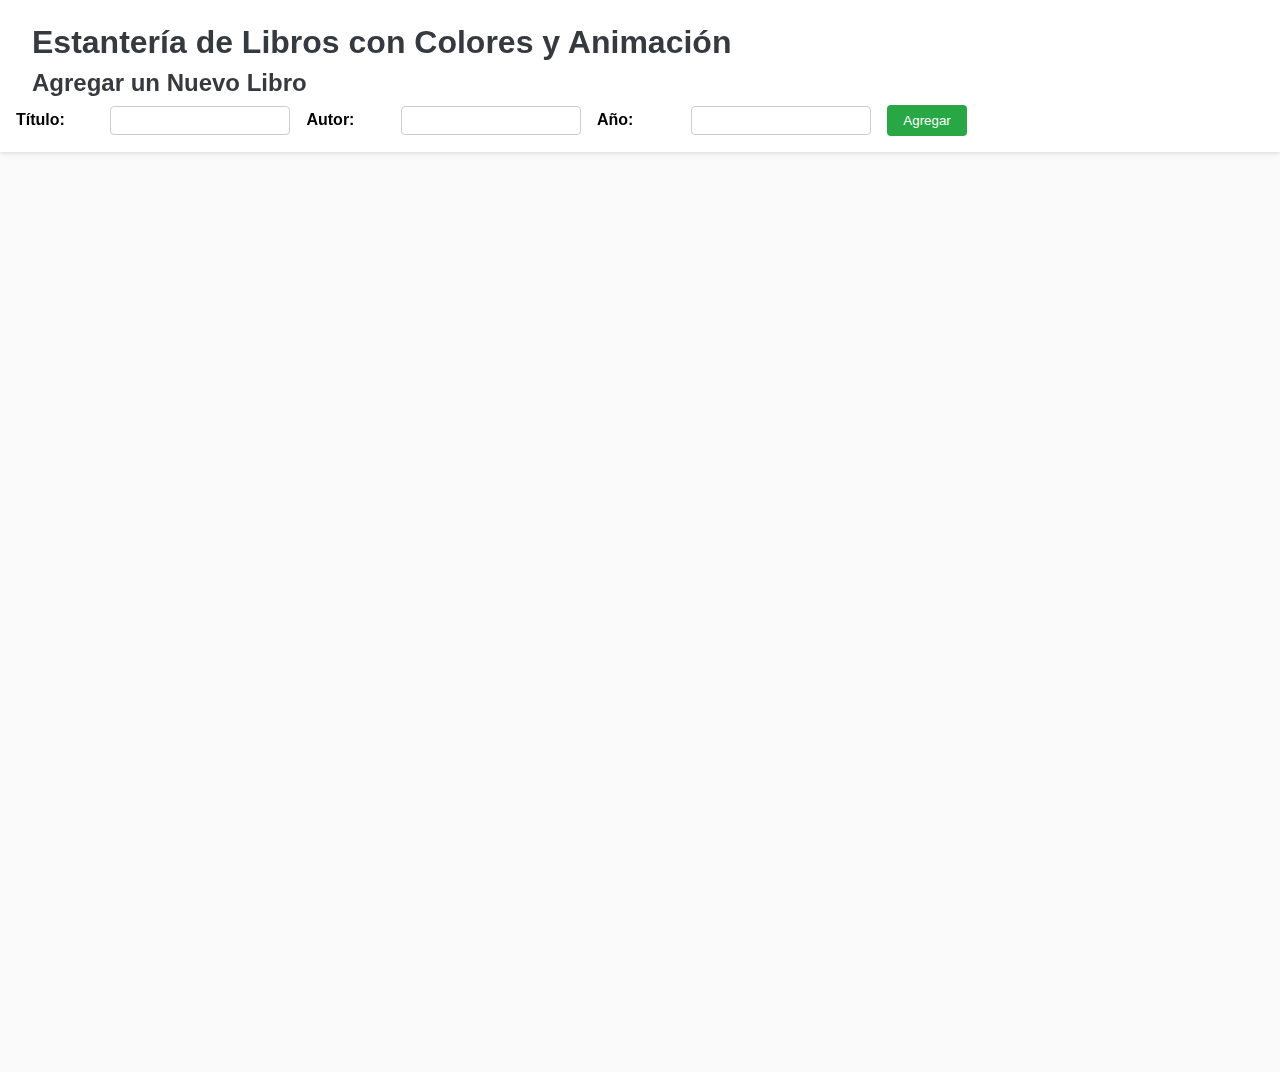
==== index.html @ a27846ad "[add] bookshelf" ====
<!DOCTYPE html>
<html lang="es">
<head>
    <meta charset="UTF-8" />
    <title>Estantería Animada de Libros</title>
    <style>
        /* Global Reset */
        * {
            box-sizing: border-box;
            margin: 0;
            padding: 0;
        }

        body {
            font-family: "Segoe UI", Tahoma, Geneva, Verdana, sans-serif;
            background: #fafafa;
            overflow-x: hidden;
        }

        /* Header & Form */
        .header {
            background-color: #fff;
            padding: 1rem;
            box-shadow: 0 2px 4px rgba(0,0,0,0.1);
            position: sticky;
            top: 0;
            z-index: 10;
        }

        h1, h2 {
            margin: 0.5rem 1rem;
            color: #343a40;
        }

        .form-section {
            display: flex;
            flex-wrap: wrap;
            gap: 1rem;
            align-items: center;
            margin-top: 0.5rem;
        }

        label {
            display: inline-block;
            width: 90px;
            font-weight: bold;
        }

        input[type="text"],
        input[type="number"] {
            width: 180px;
            padding: 0.4rem;
            border: 1px solid #ccc;
            border-radius: 4px;
        }

        button[type="submit"] {
            background-color: #28a745;
            color: #fff;
            border: none;
            padding: 0.5rem 1rem;
            border-radius: 4px;
            cursor: pointer;
        }

        button[type="submit"]:hover {
            opacity: 0.9;
        }

        /* Bookshelf Container */
        .bookshelf-container {
            margin: 10rem auto;
            max-width: 1000px;
            min-height: 600px;
            background: url("https://img.freepik.com/free-vector/isolated-wood-shelf-cartoon_1308-120847.jpg") ;
            background-size: cover;

            box-shadow: 0 14px 6px rgba(0,0,0,0.2);
            padding: 1rem;
            position: relative;
            clip-path: inset(19px 16px 0px 16px);
        }

        .shelf-title {
            color:transparent;
        }

        .bookshelf {
            display: flex;
            flex-wrap: wrap;
            align-items: flex-end;
            gap: 0.2rem;
            margin-top: 1rem;
            margin-left: 3rem;
        }

        /* Single Book as a spine */
        .book {
            width: 40px;
            height: 160px;
            border-radius: 3px 3px 0 0;
            position: relative;
            cursor: pointer;
            display: flex;
            color: #fff;
            box-shadow: 1px 2px 4px rgba(0,0,0,0.3);
            transform-origin: bottom;
            margin-bottom: 10px; /* a bit of spacing from shelf bottom */
            transition: transform 0.2s ease;

            align-items: center;
            justify-content: center;
        }

        .book-title {
            transform: rotate(-90deg); /* Rotate only the text */
            white-space: nowrap; /* Prevents text from wrapping */
        }


        .book:hover {
            transform: scale(1.6) translateY(2.2rem);
            z-index: 1;
        }


        .book-info {
            text-align: center;
            font-size: 0.35rem;
            padding-top:2.3rem;
        }

        .book-title {
            font-size: 0.7rem;
            line-height: 1.1rem;
            word-wrap: break-word;
        }

        .book-author {
            padding-top: 3.3rem;
        }

        .delete-btn {
            position: absolute;
            top: 2px;
            right: 2px;
            background-color: #dc3545;
            color: #fff;
            border: none;
            width: 20px;
            height: 20px;
            font-size: 0.7rem;
            border-radius: 50%;
            text-align: center;
            line-height: 1.2;
            cursor: pointer;
            opacity: 0.8;
        }

        .delete-btn:hover {
            opacity: 1;
        }
    </style>
</head>
<body>
<div class="header">
    <h1>Estantería de Libros con Colores y Animación</h1>
    <h2>Agregar un Nuevo Libro</h2>
    <form id="crear-libro-form" class="form-section">
        <div>
            <label for="titulo">Título:</label>
            <input type="text" id="titulo" required />
        </div>
        <div>
            <label for="autor">Autor:</label>
            <input type="text" id="autor" required />
        </div>
        <div>
            <label for="anio">Año:</label>
            <input type="number" id="anio" required />
        </div>
        <button type="submit">Agregar</button>
    </form>
</div>

<div class="bookshelf-container">
    <div class="shelf-title">Mi Colección</div>
    <div class="bookshelf" id="bookshelf"></div>
</div>

<script>
    const bookshelf = document.getElementById('bookshelf');
    const formCrearLibro = document.getElementById('crear-libro-form');

    // Cargar todos los libros al iniciar
    window.addEventListener('DOMContentLoaded', cargarLibros);

    // Random color generator for the book spine
    function getRandomColor() {
        const colors = [
            "#d35400", "#8e44ad", "#2ecc71", "#2980b9",
            "#c0392b", "#16a085", "#f39c12", "#7f8c8d",
            "#e74c3c", "#9b59b6", "#1abc9c", "#2c3e50"
        ];
        const index = Math.floor(Math.random() * colors.length);
        return colors[index];
    }

    async function cargarLibros() {
        bookshelf.innerHTML = '';

        try {
            const response = await fetch('/api/libros');
            if (!response.ok) {
                console.error('Error al obtener la lista de libros');
                return;
            }
            const libros = await response.json();

            // Renderizar con bucle for
            for (let i = 0; i < libros.length; i++) {
                renderizarLibro(libros[i]);
            }
        } catch (error) {
            console.error('Error en la petición:', error);
        }
    }

    // Crear libro en la API
    async function crearLibro(titulo, autor, anioPublicacion) {
        try {
            const response = await fetch('/api/libros', {
                method: 'POST',
                headers: { 'Content-Type': 'application/json' },
                body: JSON.stringify({
                    titulo: titulo,
                    autor: autor,
                    anioPublicacion: anioPublicacion
                })
            });
            if (!response.ok) {
                console.error('Error al crear el libro');
                return null;
            }
            const nuevoLibro = await response.json();
            return nuevoLibro;
        } catch (error) {
            console.error('Error en la petición:', error);
            return null;
        }
    }

    // Eliminar libro en la API
    async function eliminarLibro(id) {
        try {
            const response = await fetch(`/api/libros/${id}`, {
                method: 'DELETE'
            });
            if (response.status === 204) {
                return true;
            }
            return false;
        } catch (error) {
            console.error('Error en la petición:', error);
            return false;
        }
    }

    // Renderizar un libro como un "spine" colorido
    function renderizarLibro(libro) {
        const bookDiv = document.createElement('div');
        bookDiv.className = 'book';
        bookDiv.style.backgroundColor = getRandomColor();

        // Botón de eliminar
        const deleteBtn = document.createElement('button');
        deleteBtn.className = 'delete-btn';
        deleteBtn.textContent = 'x';
        deleteBtn.addEventListener('click', async () => {
            const exito = await eliminarLibro(libro.id);
            if (exito) {
                bookDiv.remove();
            } else {
                alert('No se pudo eliminar el libro');
            }
        });
        bookDiv.appendChild(deleteBtn);

        const bookInfo = document.createElement('div');
        bookInfo.className = 'book-info';

        const titleEl = document.createElement('div');
        titleEl.className = 'book-title';
        titleEl.textContent = libro.titulo;

        const authorEl = document.createElement('div');
        authorEl.className = 'book-author';
        authorEl.textContent = libro.autor;

        const yearEl = document.createElement('div');
        yearEl.className = 'book-year';
        yearEl.textContent = libro.anioPublicacion;

        bookInfo.appendChild(titleEl);
        bookInfo.appendChild(authorEl);
        bookInfo.appendChild(yearEl);

        bookDiv.appendChild(bookInfo);
        bookshelf.appendChild(bookDiv);
    }

    // Manejar el envío del formulario
    formCrearLibro.addEventListener('submit', async (event) => {
        event.preventDefault();
        const titulo = document.getElementById('titulo').value;
        const autor = document.getElementById('autor').value;
        const anio = parseInt(document.getElementById('anio').value, 10);

        const libroCreado = await crearLibro(titulo, autor, anio);
        if (libroCreado) {
            formCrearLibro.reset();
            renderizarLibro(libroCreado);
        }
    });
</script>
</body>
</html>
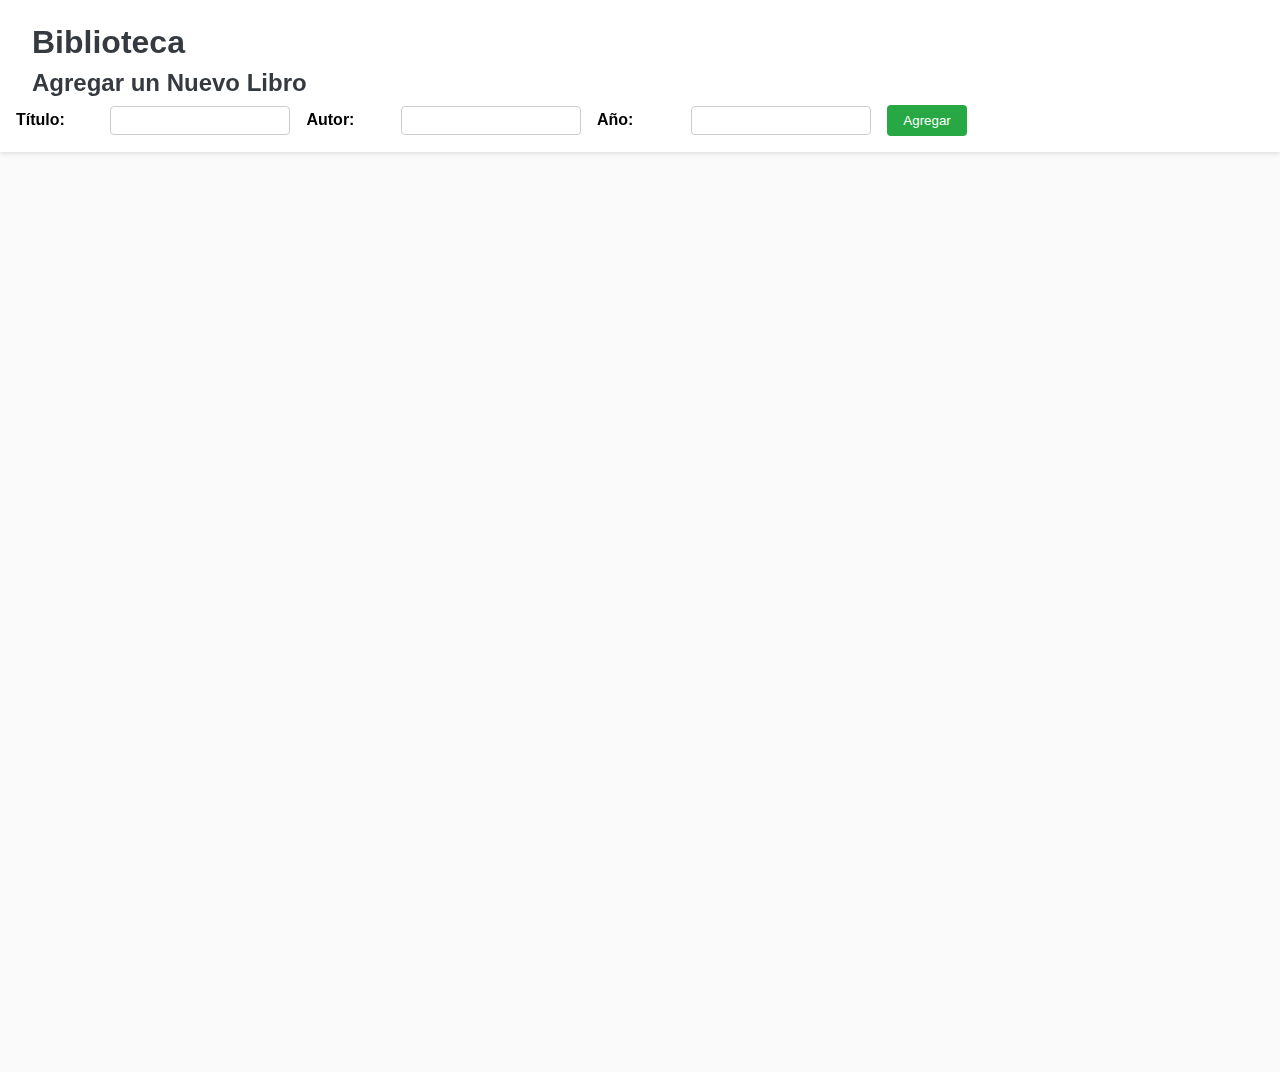
==== commit 122769aa: "[fix] title" ====
--- a/index.html
+++ b/index.html
@@ -164,7 +164,7 @@
 </head>
 <body>
 <div class="header">
-    <h1>Estantería de Libros con Colores y Animación</h1>
+    <h1>Biblioteca</h1>
     <h2>Agregar un Nuevo Libro</h2>
     <form id="crear-libro-form" class="form-section">
         <div>
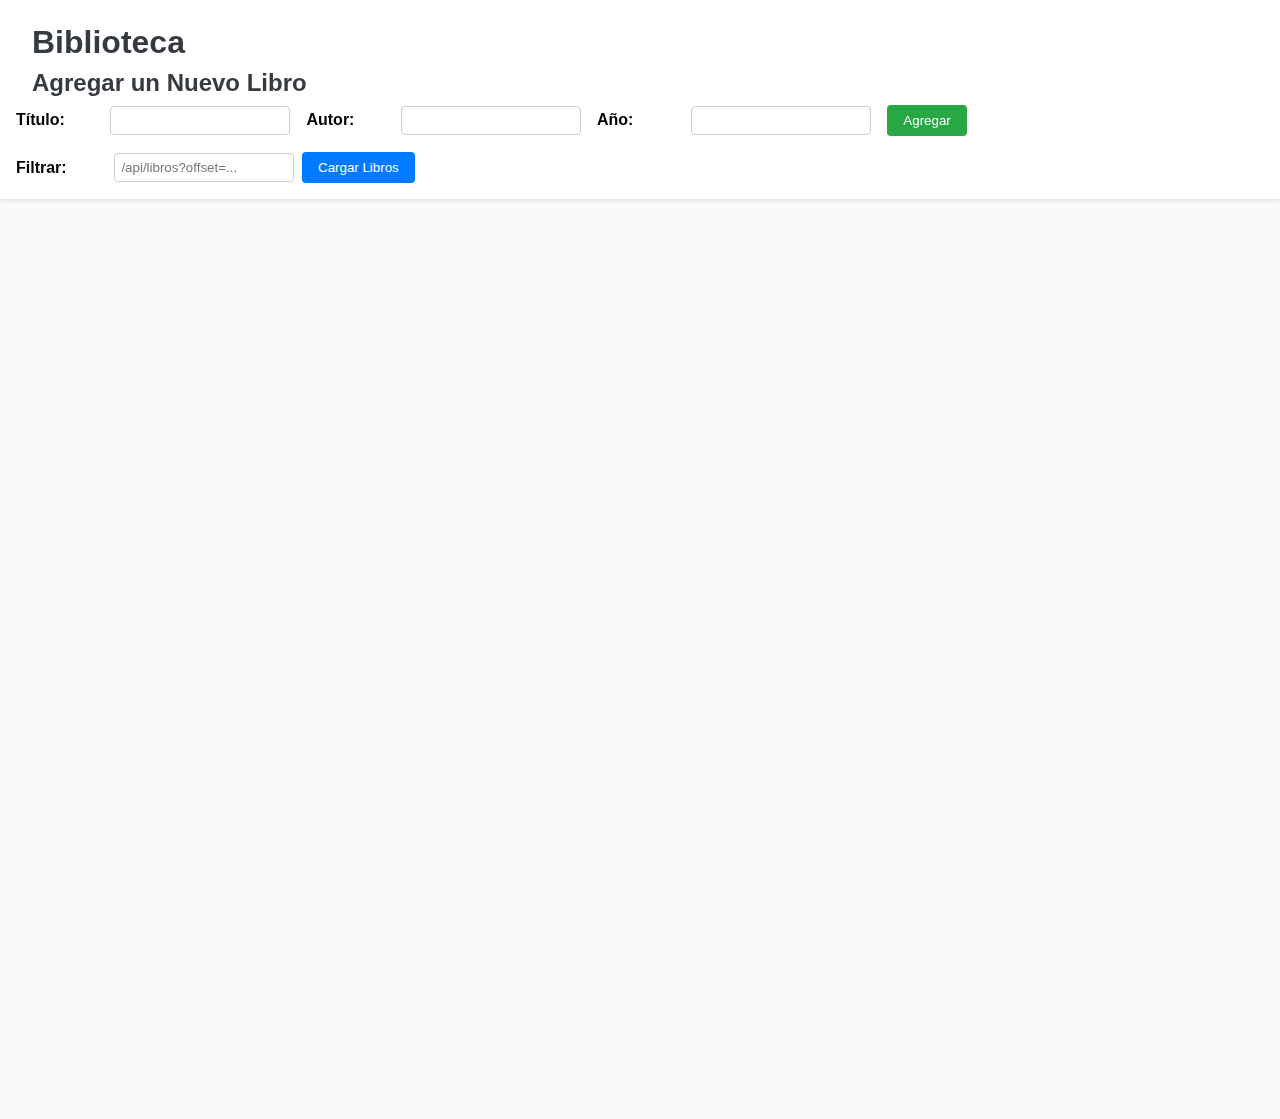
==== commit 77378203: "[add] dynamic endpoints" ====
--- a/index.html
+++ b/index.html
@@ -2,7 +2,7 @@
 <html lang="es">
 <head>
     <meta charset="UTF-8" />
-    <title>Estantería Animada de Libros</title>
+    <title>Biblioteca</title>
     <style>
         /* Global Reset */
         * {
@@ -54,7 +54,8 @@
             border-radius: 4px;
         }
 
-        button[type="submit"] {
+        button[type="submit"],
+        button#offset-btn {
             background-color: #28a745;
             color: #fff;
             border: none;
@@ -63,8 +64,22 @@
             cursor: pointer;
         }
 
-        button[type="submit"]:hover {
+        button#offset-btn {
+            background-color: #007bff;
+        }
+
+        button[type="submit"]:hover,
+        button#offset-btn:hover {
             opacity: 0.9;
+        }
+
+        /* Offset Section */
+        .offset-section {
+            display: flex;
+            flex-wrap: wrap;
+            gap: 0.5rem;
+            align-items: center;
+            margin-top: 1rem;
         }
 
         /* Bookshelf Container */
@@ -72,13 +87,12 @@
             margin: 10rem auto;
             max-width: 1000px;
             min-height: 600px;
-            background: url("https://img.freepik.com/free-vector/isolated-wood-shelf-cartoon_1308-120847.jpg") ;
+            background: url("https://img.freepik.com/free-vector/isolated-wood-shelf-cartoon_1308-120847.jpg");
             background-size: cover;
-
             box-shadow: 0 14px 6px rgba(0,0,0,0.2);
             padding: 1rem;
             position: relative;
-            clip-path: inset(19px 16px 0px 16px);
+            clip-path: inset(19px 16px 162px 16px);
         }
 
         .shelf-title {
@@ -92,6 +106,7 @@
             gap: 0.2rem;
             margin-top: 1rem;
             margin-left: 3rem;
+            margin-right: 3rem;
         }
 
         /* Single Book as a spine */
@@ -106,8 +121,8 @@
             box-shadow: 1px 2px 4px rgba(0,0,0,0.3);
             transform-origin: bottom;
             margin-bottom: 10px; /* a bit of spacing from shelf bottom */
+            margin-top: 25px;
             transition: transform 0.2s ease;
-
             align-items: center;
             justify-content: center;
         }
@@ -117,17 +132,15 @@
             white-space: nowrap; /* Prevents text from wrapping */
         }
 
-
         .book:hover {
             transform: scale(1.6) translateY(2.2rem);
             z-index: 1;
         }
 
-
         .book-info {
             text-align: center;
             font-size: 0.35rem;
-            padding-top:2.3rem;
+            padding-top: 2.3rem;
         }
 
         .book-title {
@@ -181,6 +194,14 @@
         </div>
         <button type="submit">Agregar</button>
     </form>
+    <!-- New Offset Endpoint Field -->
+    <!-- Sección de Filtrado debajo del Formulario de Post -->
+    <div class="offset-section">
+        <label for="offset-endpoint">Filtrar:</label>
+        <input type="text" id="offset-endpoint" placeholder="/api/libros?offset=..." />
+        <button type="button" id="offset-btn">Cargar Libros</button>
+    </div>
+
 </div>
 
 <div class="bookshelf-container">
@@ -309,7 +330,7 @@
         bookshelf.appendChild(bookDiv);
     }
 
-    // Manejar el envío del formulario
+    // Manejar el envío del formulario para crear un libro
     formCrearLibro.addEventListener('submit', async (event) => {
         event.preventDefault();
         const titulo = document.getElementById('titulo').value;
@@ -322,6 +343,46 @@
             renderizarLibro(libroCreado);
         }
     });
+
+    // Manejar la consulta del offset endpoint
+    const offsetInput = document.getElementById('offset-endpoint');
+    const offsetBtn = document.getElementById('offset-btn');
+    offsetBtn.addEventListener('click', async () => {
+        const endpoint = offsetInput.value.trim();
+        if (!endpoint) {
+            alert('Por favor, ingrese un endpoint válido');
+            return;
+        }
+        try {
+            const response = await fetch(endpoint);
+            if (!response.ok) {
+                console.error('Error al obtener la lista de libros desde el offset endpoint');
+                alert('Error al obtener la lista de libros');
+                return;
+            }
+
+            // Await response.json() to properly parse the JSON
+            const data = await response.json();
+            console.log(data);  // Debugging: Check what data is received
+
+            // Limpiar la estantería antes de agregar los nuevos libros
+            bookshelf.innerHTML = '';
+
+            // Verificar si es un solo libro u una lista
+            if (Array.isArray(data)) {
+                data.forEach(libro => renderizarLibro(libro));
+            } else if (data && typeof data === 'object') {
+                renderizarLibro(data);
+            } else {
+                console.error('Formato de respuesta inesperado', data);
+                alert('Formato de respuesta inesperado');
+            }
+        } catch (error) {
+            console.error('Error en la petición del offset endpoint:', error);
+            alert('Error en la petición del offset endpoint');
+        }
+    });
+
 </script>
 </body>
 </html>
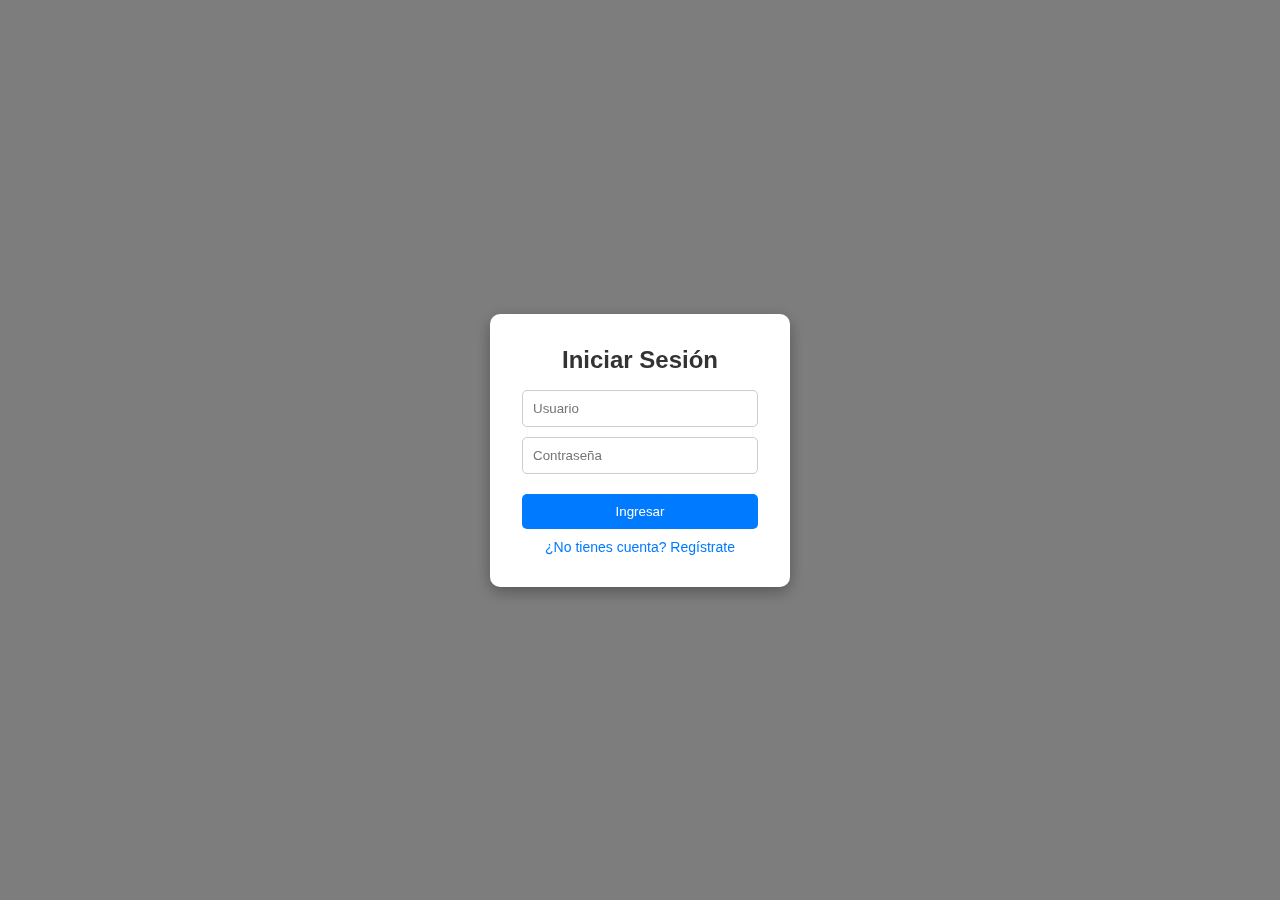
==== commit 684af340: "Update index.html" ====
--- a/index.html
+++ b/index.html
@@ -5,84 +5,68 @@
     <title>Biblioteca</title>
     <style>
         /* Global Reset */
-        * {
-            box-sizing: border-box;
-            margin: 0;
-            padding: 0;
-        }
-
-        body {
-            font-family: "Segoe UI", Tahoma, Geneva, Verdana, sans-serif;
-            background: #fafafa;
-            overflow-x: hidden;
-        }
-
-        /* Header & Form */
-        .header {
-            background-color: #fff;
-            padding: 1rem;
-            box-shadow: 0 2px 4px rgba(0,0,0,0.1);
-            position: sticky;
+        * { box-sizing: border-box; margin: 0; padding: 0; }
+        body { font-family: "Segoe UI", Tahoma, Geneva, Verdana, sans-serif; background: #fafafa; overflow-x: hidden; }
+
+        /* Contenedor del modal de autenticación */
+        .auth-container {
+            position: fixed;
             top: 0;
-            z-index: 10;
-        }
-
-        h1, h2 {
-            margin: 0.5rem 1rem;
-            color: #343a40;
-        }
-
-        .form-section {
+            left: 0;
+            width: 100%;
+            height: 100%;
             display: flex;
-            flex-wrap: wrap;
-            gap: 1rem;
+            justify-content: center;
             align-items: center;
-            margin-top: 0.5rem;
-        }
-
-        label {
-            display: inline-block;
-            width: 90px;
-            font-weight: bold;
-        }
-
-        input[type="text"],
-        input[type="number"] {
-            width: 180px;
-            padding: 0.4rem;
+            background: rgba(0, 0, 0, 0.5);
+            z-index: 100;
+        }
+        .auth-box {
+            background: white;
+            padding: 2rem;
+            border-radius: 10px;
+            box-shadow: 0px 5px 15px rgba(0,0,0,0.3);
+            width: 300px;
+            text-align: center;
+        }
+        .auth-box h2 {
+            margin-bottom: 1rem;
+            color: #333;
+        }
+        .auth-box input {
+            width: 100%;
+            padding: 10px;
+            margin-bottom: 10px;
             border: 1px solid #ccc;
-            border-radius: 4px;
-        }
-
-        button[type="submit"],
-        button#offset-btn {
-            background-color: #28a745;
-            color: #fff;
+            border-radius: 5px;
+        }
+        .auth-box button {
+            width: 100%;
+            padding: 10px;
             border: none;
-            padding: 0.5rem 1rem;
-            border-radius: 4px;
+            background: #007bff;
+            color: white;
+            border-radius: 5px;
             cursor: pointer;
-        }
-
-        button#offset-btn {
-            background-color: #007bff;
-        }
-
-        button[type="submit"]:hover,
-        button#offset-btn:hover {
+            margin-top: 10px;
+        }
+        .auth-box button:hover {
             opacity: 0.9;
         }
-
-        /* Offset Section */
-        .offset-section {
-            display: flex;
-            flex-wrap: wrap;
-            gap: 0.5rem;
-            align-items: center;
-            margin-top: 1rem;
-        }
-
-        /* Bookshelf Container */
+        .toggle-auth {
+            margin-top: 10px;
+            font-size: 14px;
+            color: #007bff;
+            cursor: pointer;
+        }
+        .hidden { display: none; }
+
+        /* Encabezado y secciones protegidas */
+        .header { background-color: #fff; padding: 1rem; box-shadow: 0 2px 4px rgba(0,0,0,0.1); position: sticky; top: 0; z-index: 10; }
+        h1 { text-align: center; color: #343a40; }
+        .protected { display: none; }
+
+        /* Estilos de la biblioteca */
         .bookshelf-container {
             margin: 10rem auto;
             max-width: 1000px;
@@ -94,22 +78,14 @@
             position: relative;
             clip-path: inset(19px 16px 162px 16px);
         }
-
-        .shelf-title {
-            color:transparent;
-        }
-
+        .shelf-title { color: transparent; }
         .bookshelf {
             display: flex;
             flex-wrap: wrap;
             align-items: flex-end;
             gap: 0.2rem;
-            margin-top: 1rem;
-            margin-left: 3rem;
-            margin-right: 3rem;
-        }
-
-        /* Single Book as a spine */
+            margin: 1rem 3rem;
+        }
         .book {
             width: 40px;
             height: 160px;
@@ -117,68 +93,40 @@
             position: relative;
             cursor: pointer;
             display: flex;
+            align-items: center;
+            justify-content: center;
             color: #fff;
             box-shadow: 1px 2px 4px rgba(0,0,0,0.3);
+            margin-top: 25px;
+            margin-bottom: 10px;
+            transition: transform 0.2s ease;
             transform-origin: bottom;
-            margin-bottom: 10px; /* a bit of spacing from shelf bottom */
-            margin-top: 25px;
-            transition: transform 0.2s ease;
-            align-items: center;
-            justify-content: center;
-        }
-
-        .book-title {
-            transform: rotate(-90deg); /* Rotate only the text */
-            white-space: nowrap; /* Prevents text from wrapping */
-        }
-
-        .book:hover {
-            transform: scale(1.6) translateY(2.2rem);
-            z-index: 1;
-        }
-
-        .book-info {
-            text-align: center;
-            font-size: 0.35rem;
-            padding-top: 2.3rem;
-        }
-
-        .book-title {
-            font-size: 0.7rem;
-            line-height: 1.1rem;
-            word-wrap: break-word;
-        }
-
-        .book-author {
-            padding-top: 3.3rem;
-        }
-
-        .delete-btn {
-            position: absolute;
-            top: 2px;
-            right: 2px;
-            background-color: #dc3545;
-            color: #fff;
-            border: none;
-            width: 20px;
-            height: 20px;
-            font-size: 0.7rem;
-            border-radius: 50%;
-            text-align: center;
-            line-height: 1.2;
-            cursor: pointer;
-            opacity: 0.8;
-        }
-
-        .delete-btn:hover {
-            opacity: 1;
-        }
+        }
+        .book:hover { transform: scale(1.6) translateY(2.2rem); z-index: 1; }
+        .book-title { transform: rotate(-90deg); white-space: nowrap; font-size: 0.7rem; }
+        .book-info { text-align: center; font-size: 0.35rem; padding-top: 2.3rem; }
+        .book-author { padding-top: 3.3rem; }
     </style>
 </head>
 <body>
-<div class="header">
+<!-- Modal de autenticación -->
+<div class="auth-container" id="auth-container">
+    <div class="auth-box">
+        <h2 id="auth-title">Iniciar Sesión</h2>
+        <input type="text" id="auth-username" placeholder="Usuario" required />
+        <input type="password" id="auth-password" placeholder="Contraseña" required />
+        <button id="auth-btn">Ingresar</button>
+        <p class="toggle-auth" id="toggle-auth">¿No tienes cuenta? Regístrate</p>
+    </div>
+</div>
+
+<!-- Contenido de la biblioteca (oculto hasta que el usuario inicie sesión) -->
+<div class="header protected" id="header">
     <h1>Biblioteca</h1>
-    <h2>Agregar un Nuevo Libro</h2>
+</div>
+<div class="protected" id="main-content">
+    <!-- Formulario para Agregar Libros -->
+    <h2>Donar un Nuevo Libro</h2>
     <form id="crear-libro-form" class="form-section">
         <div>
             <label for="titulo">Título:</label>
@@ -194,42 +142,75 @@
         </div>
         <button type="submit">Agregar</button>
     </form>
-    <!-- New Offset Endpoint Field -->
-    <!-- Sección de Filtrado debajo del Formulario de Post -->
-    <div class="offset-section">
+    <!-- Sección de Filtrado -->
+    <div class="offset-section" id="offset-section">
         <label for="offset-endpoint">Filtrar:</label>
         <input type="text" id="offset-endpoint" placeholder="/api/libros?offset=..." />
         <button type="button" id="offset-btn">Cargar Libros</button>
     </div>
-
+    <!-- Estantería de libros -->
+    <div class="bookshelf-container" id="bookshelf-container">
+        <div class="shelf-title">Mi Colección</div>
+        <div class="bookshelf" id="bookshelf"></div>
+    </div>
 </div>
 
-<div class="bookshelf-container">
-    <div class="shelf-title">Mi Colección</div>
-    <div class="bookshelf" id="bookshelf"></div>
-</div>
-
 <script>
+    let userLoggeado = null;
+    let isLoginMode = true;
+    const authContainer = document.getElementById('auth-container');
+    const authTitle = document.getElementById('auth-title');
+    const authBtn = document.getElementById('auth-btn');
+    const toggleAuth = document.getElementById('toggle-auth');
+    const authUsername = document.getElementById('auth-username');
+    const authPassword = document.getElementById('auth-password');
+    const protectedElements = document.querySelectorAll('.protected');
+
+    // Alternar entre login y registro y vaciar el formulario
+    toggleAuth.addEventListener('click', () => {
+        isLoginMode = !isLoginMode;
+        authTitle.textContent = isLoginMode ? "Iniciar Sesión" : "Registrarse";
+        authBtn.textContent = isLoginMode ? "Ingresar" : "Registrar";
+        toggleAuth.textContent = isLoginMode ? "¿No tienes cuenta? Regístrate" : "¿Ya tienes cuenta? Inicia sesión";
+        // Vaciar campos
+        authUsername.value = "";
+        authPassword.value = "";
+    });
+
+    // Manejo de Login/Registro
+    authBtn.addEventListener('click', async () => {
+        const username = authUsername.value;
+        const password = authPassword.value;
+        const endpoint = isLoginMode ? '/api/user/login' : '/api/user/register';
+        try {
+            const response = await fetch(endpoint, {
+                method: 'POST',
+                headers: { 'Content-Type': 'application/x-www-form-urlencoded' },
+                body: `username=${encodeURIComponent(username)}&password=${encodeURIComponent(password)}`
+            });
+            if (response.ok) {
+                userLoggeado = await response.json();
+                alert(isLoginMode ? 'Login exitoso' : 'Registro exitoso. Ahora inicia sesión.');
+                // Si es login, ocultar modal y mostrar contenido protegido
+                if (isLoginMode) {
+                    authContainer.classList.add('hidden');
+                    protectedElements.forEach(el => el.style.display = 'block');
+                    cargarLibros();
+                }
+            } else {
+                alert('Error en la autenticación. Error: ' + JSON.stringify(response.status));
+            }
+        } catch (error) {
+            console.error('Error en la autenticación:', error);
+        }
+    });
+
     const bookshelf = document.getElementById('bookshelf');
     const formCrearLibro = document.getElementById('crear-libro-form');
 
-    // Cargar todos los libros al iniciar
-    window.addEventListener('DOMContentLoaded', cargarLibros);
-
-    // Random color generator for the book spine
-    function getRandomColor() {
-        const colors = [
-            "#d35400", "#8e44ad", "#2ecc71", "#2980b9",
-            "#c0392b", "#16a085", "#f39c12", "#7f8c8d",
-            "#e74c3c", "#9b59b6", "#1abc9c", "#2c3e50"
-        ];
-        const index = Math.floor(Math.random() * colors.length);
-        return colors[index];
-    }
-
     async function cargarLibros() {
+        if (!userLoggeado) return;
         bookshelf.innerHTML = '';
-
         try {
             const response = await fetch('/api/libros');
             if (!response.ok) {
@@ -237,114 +218,155 @@
                 return;
             }
             const libros = await response.json();
-
-            // Renderizar con bucle for
-            for (let i = 0; i < libros.length; i++) {
-                renderizarLibro(libros[i]);
-            }
+            libros.forEach(libro => renderizarLibro(libro));
         } catch (error) {
             console.error('Error en la petición:', error);
         }
     }
 
-    // Crear libro en la API
-    async function crearLibro(titulo, autor, anioPublicacion) {
+    async function crearLibro(titulo, autor, anio) {
         try {
             const response = await fetch('/api/libros', {
                 method: 'POST',
                 headers: { 'Content-Type': 'application/json' },
-                body: JSON.stringify({
-                    titulo: titulo,
-                    autor: autor,
-                    anioPublicacion: anioPublicacion
-                })
+                body: JSON.stringify({ titulo, autor, anioPublicacion: anio })
             });
-            if (!response.ok) {
-                console.error('Error al crear el libro');
-                return null;
-            }
-            const nuevoLibro = await response.json();
-            return nuevoLibro;
+            if (response.ok) {
+                return await response.json();
+            }
+            return null;
         } catch (error) {
-            console.error('Error en la petición:', error);
+            console.error('Error al crear el libro:', error);
             return null;
         }
     }
 
-    // Eliminar libro en la API
-    async function eliminarLibro(id) {
-        try {
-            const response = await fetch(`/api/libros/${id}`, {
-                method: 'DELETE'
-            });
-            if (response.status === 204) {
-                return true;
-            }
-            return false;
-        } catch (error) {
-            console.error('Error en la petición:', error);
-            return false;
-        }
-    }
-
-    // Renderizar un libro como un "spine" colorido
     function renderizarLibro(libro) {
         const bookDiv = document.createElement('div');
         bookDiv.className = 'book';
         bookDiv.style.backgroundColor = getRandomColor();
 
-        // Botón de eliminar
-        const deleteBtn = document.createElement('button');
-        deleteBtn.className = 'delete-btn';
-        deleteBtn.textContent = 'x';
-        deleteBtn.addEventListener('click', async () => {
-            const exito = await eliminarLibro(libro.id);
-            if (exito) {
-                bookDiv.remove();
-            } else {
-                alert('No se pudo eliminar el libro');
-            }
-        });
-        bookDiv.appendChild(deleteBtn);
-
-        const bookInfo = document.createElement('div');
-        bookInfo.className = 'book-info';
-
+        // Si el libro está alquilado, mostrar indicador; de lo contrario, botón para alquilar
+        if (libro.user) {
+            const alquiladoIcon = document.createElement('div');
+            alquiladoIcon.textContent = 'Alquilado';
+            alquiladoIcon.style.fontSize = '0.5rem';
+            bookDiv.appendChild(alquiladoIcon);
+        } else {
+            const alquilarBtn = document.createElement('button');
+            alquilarBtn.textContent = 'Alquilar';
+            alquilarBtn.style.fontSize = '0.7rem';
+            alquilarBtn.addEventListener('click', async () => {
+                const res = await fetch(`/api/alquiler/alquilar?libroId=${libro.id}&userId=${userLoggeado.id}`, { method: 'POST' });
+                if (res.ok) {
+                    alert('Libro alquilado');
+                    cargarLibros();
+                } else {
+                    alert('Error al alquilar el libro');
+                }
+            });
+            bookDiv.appendChild(alquilarBtn);
+        }
+
+        const infoDiv = document.createElement('div');
+        infoDiv.className = 'book-info';
         const titleEl = document.createElement('div');
         titleEl.className = 'book-title';
         titleEl.textContent = libro.titulo;
-
         const authorEl = document.createElement('div');
         authorEl.className = 'book-author';
         authorEl.textContent = libro.autor;
-
         const yearEl = document.createElement('div');
         yearEl.className = 'book-year';
         yearEl.textContent = libro.anioPublicacion;
-
-        bookInfo.appendChild(titleEl);
-        bookInfo.appendChild(authorEl);
-        bookInfo.appendChild(yearEl);
-
-        bookDiv.appendChild(bookInfo);
+        infoDiv.appendChild(titleEl);
+        infoDiv.appendChild(authorEl);
+        infoDiv.appendChild(yearEl);
+        bookDiv.appendChild(infoDiv);
         bookshelf.appendChild(bookDiv);
     }
 
-    // Manejar el envío del formulario para crear un libro
+    function getRandomColor() {
+        const colors = ["#d35400", "#8e44ad", "#2ecc71", "#2980b9", "#c0392b", "#16a085", "#f39c12", "#7f8c8d", "#e74c3c", "#9b59b6", "#1abc9c", "#2c3e50"];
+        return colors[Math.floor(Math.random() * colors.length)];
+    }
+
     formCrearLibro.addEventListener('submit', async (event) => {
         event.preventDefault();
         const titulo = document.getElementById('titulo').value;
         const autor = document.getElementById('autor').value;
         const anio = parseInt(document.getElementById('anio').value, 10);
-
-        const libroCreado = await crearLibro(titulo, autor, anio);
-        if (libroCreado) {
+        const nuevoLibro = await crearLibro(titulo, autor, anio);
+        if (nuevoLibro) {
             formCrearLibro.reset();
-            renderizarLibro(libroCreado);
+            renderizarLibro(nuevoLibro);
         }
     });
-
-    // Manejar la consulta del offset endpoint
+    function renderizarLibro(libro) {
+        const bookDiv = document.createElement('div');
+        bookDiv.className = 'book';
+        bookDiv.style.backgroundColor = getRandomColor();
+
+        // Crear un contenedor para el icono de acción (alquilar o devolver)
+        const actionIcon = document.createElement('span');
+        actionIcon.style.cursor = 'pointer';
+        actionIcon.style.position = 'absolute';
+        actionIcon.style.bottom = '3px';
+        actionIcon.style.right = '5px';
+        actionIcon.style.fontSize = '1.2rem';
+
+        // Si el libro NO está alquilado y hay un usuario logueado, mostrar icono para alquilar
+        if (!libro.user) {
+            if (userLoggeado) {
+                actionIcon.textContent = '🛒';  // Icono para alquilar
+                actionIcon.title = 'Alquilar';
+                actionIcon.addEventListener('click', async () => {
+                    const res = await fetch(`/api/alquiler/alquilar?libroId=${libro.id}&userId=${userLoggeado.id}`, { method: 'POST' });
+                    if (res.ok) {
+                        alert('Libro alquilado');
+                        cargarLibros();
+                    } else {
+                        alert('Error al alquilar el libro');
+                    }
+                });
+                bookDiv.appendChild(actionIcon);
+            }
+        } else {
+            // El libro ya está alquilado
+            // Solo el usuario que lo alquiló puede devolverlo
+            if (userLoggeado && libro.user.id === userLoggeado.id) {
+                actionIcon.textContent = '↩'; // Icono para devolver
+                actionIcon.title = 'Devolver';
+                actionIcon.addEventListener('click', async () => {
+                    const res = await fetch(`/api/alquiler/devolver?libroId=${libro.id}&userId=${userLoggeado.id}`, { method: 'POST' });
+                    if (res.ok) {
+                        alert('Libro devuelto');
+                        cargarLibros();
+                    } else {
+                        alert('Error al devolver el libro');
+                    }
+                });
+                bookDiv.appendChild(actionIcon);
+            }
+        }
+
+        const infoDiv = document.createElement('div');
+        infoDiv.className = 'book-info';
+        const titleEl = document.createElement('div');
+        titleEl.className = 'book-title';
+        titleEl.textContent = libro.titulo;
+        const authorEl = document.createElement('div');
+        authorEl.className = 'book-author';
+        authorEl.textContent = libro.autor;
+        const yearEl = document.createElement('div');
+        yearEl.className = 'book-year';
+        yearEl.textContent = libro.anioPublicacion;
+        infoDiv.appendChild(titleEl);
+        infoDiv.appendChild(authorEl);
+        infoDiv.appendChild(yearEl);
+        bookDiv.appendChild(infoDiv);
+        bookshelf.appendChild(bookDiv);
+    }
     const offsetInput = document.getElementById('offset-endpoint');
     const offsetBtn = document.getElementById('offset-btn');
     offsetBtn.addEventListener('click', async () => {
